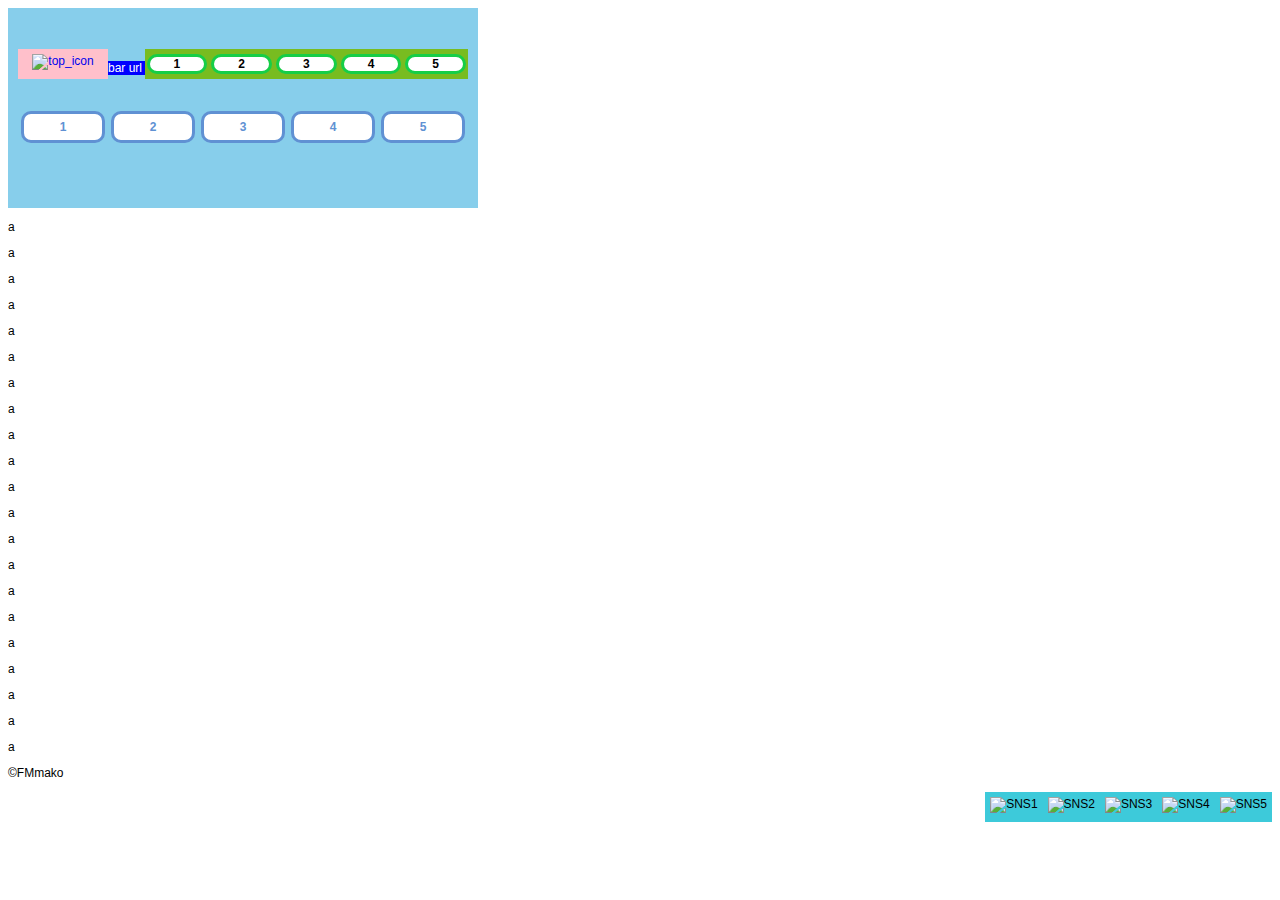
==== top.html @ e0b8f768 "Update top.html" ====
<!DOCTYPE html>
<html>
    <head>
        <meta charset="utf-8">  <!--文書の文字コード-->
        <meta name="viewport" content="width=device-width, initial-scale=1.0">  <!--端末の画面の幅に合わせる。Webページが表示される倍率は1-->
        <title>index</title>  <!--ページのタイトル-->
        <link rel="stylesheet" href="/mako-hp/style.css">
    </head> 

    <body>
        <header>
            <div class="hdr_logo">
                <a href="/mako-hp/top.html"><img class="top_icon" src="/mako-hp/FM.png" alt="top_icon"></a>
            </div>
            <div class="hdr_link">
                <nav>
                    <a href="#" title="1"><div class="hdr_link_solo"><span>1</span></div></a>
                    <a href="#" title="2"><div class="hdr_link_solo"><span>2</span></div></a>
                    <a href="#" title="3"><div class="hdr_link_solo"><span>3</span></div></a>
                    <a href="#" title="4"><div class="hdr_link_solo"><span>4</span></div></a>
                    <a href="#" title="5"><div class="hdr_link_solo"><span>5</span></div></a>
                </nav>
            </div>
            <div class="hdr_bar">
                <p>bar url</p>
            </div>


            <div class="hdr_nav">
                <nav>
                    <a href="#" title="1"><div class="hdr_nav_solo"><span>1</span></div></a>
                    <a href="#" title="2"><div class="hdr_nav_solo"><span>2</span></div></a>
                    <a href="#" title="3"><div class="hdr_nav_solo"><span>3</span></div></a>
                    <a href="#" title="4"><div class="hdr_nav_solo"><span>4</span></div></a>
                    <a href="#" title="5"><div class="hdr_nav_solo"><span>5</span></div></a>
                </nav>
            </div>
        </header>
        <main>
            <p>a</p>
            <p>a</p>
            <p>a</p>
            <p>a</p>
            <p>a</p>
            <p>a</p>
            <p>a</p>
            <p>a</p>
            <p>a</p>
            <p>a</p>
            <p>a</p>
            <p>a</p>
            <p>a</p>
            <p>a</p>
            <p>a</p>
            <p>a</p>
            <p>a</p>
            <p>a</p>
            <p>a</p>
            <p>a</p>
            <p>a</p>
        </main>
        <footer>
            <p>&copy;FMmako</p>
            <div class="ftr_sns">
                <nav>
                    <a href="#" title="1"><div class="ftr_sns_solo"><span><img class="sns_icon" src="/mako-hp/SNS.png" alt="SNS1"></span></div></a>
                    <a href="#" title="2"><div class="ftr_sns_solo"><span><img class="sns_icon" src="/mako-hp/SNS.png" alt="SNS2"></span></div></a>
                    <a href="#" title="3"><div class="ftr_sns_solo"><span><img class="sns_icon" src="/mako-hp/SNS.png" alt="SNS3"></span></div></a>
                    <a href="#" title="4"><div class="ftr_sns_solo"><span><img class="sns_icon" src="/mako-hp/SNS.png" alt="SNS4"></span></div></a>
                    <a href="#" title="5"><div class="ftr_sns_solo"><span><img class="sns_icon" src="/mako-hp/SNS.png" alt="SNS5"></span></div></a>
                </nav>
            </div>
        </footer>
    </body>
</html>
---- mako-hp/style.css ----
body{
    font-family: "Hiragino Sans W3", "Hiragino Kaku Gothic ProN", "ヒラギノ角ゴ ProN W3", "メイリオ", Meiryo, "ＭＳ Ｐゴシック", "MS PGothic", sans-serif;
    font-size: 12px;
    background-color: white;
  }

header{
    position: sticky; /* ここに注目! */
    top: 0;
    height: 200px;
    width: 450px;
    color: white;
    background-color: skyblue;
    padding-inline: 10px;
    align-content: center;
}

nav{
  unicode-bidi: isolate;
  display: flex;
  justify-content:space-around;
}

a{
  text-decoration: none;
}
:root {
  --hdr_1: 30px;
}

.hdr_logo{
  background-color: pink;
  float: left;
  height: var(--hdr_1);
  width: 20%;
  display: flex;
  align-items: center;
  justify-content: center;
}
.top_icon{
  height: 20px;
  width: auto;
  display: flex;
}

.hdr_bar{
  background-color: blue;
}

.hdr_link{
  background-color: rgb(120, 188, 32);
  float: right;
  width: auto;
  height: var(--hdr_1);
  display: flex;
  justify-content: flex-end;
  align-items: center;
}

.hdr_link_solo{
  padding: 0em 2em;
  margin: 2px;
  font-weight: bold;
  color: #000000;/*文字色*/
  background: #ffffff;
  border: solid 3px #16ce47;/*線*/
  border-radius: 10px;/*角の丸み*/
}

.hdr_nav{
  color: aliceblue;
  display: inline-block;
  width: 100%;
}

.hdr_nav_solo{
  padding: 0.5em 3em;
  margin: 2em 0;
  font-weight: bold;
  color: #6091d3;/*文字色*/
  background: #FFF;
  border: solid 3px #6091d3;/*線*/
  border-radius: 10px;/*角の丸み*/ 
}

.ftr_sns{
  background-color: rgb(61, 202, 218);
  float: right;
  width: auto;
  height: var(--hdr_1);
  display: flex;
  justify-content: flex-end;
}
.ftr_sns_solo{
  color: #000000;/*文字色*/
  background: #ffffff00;
  max-height: var(--hdr_1);
  padding: 5px;
  margin: 0px;
}
.sns_icon{
  height: 20px;
  width: auto;
  display: block;
}
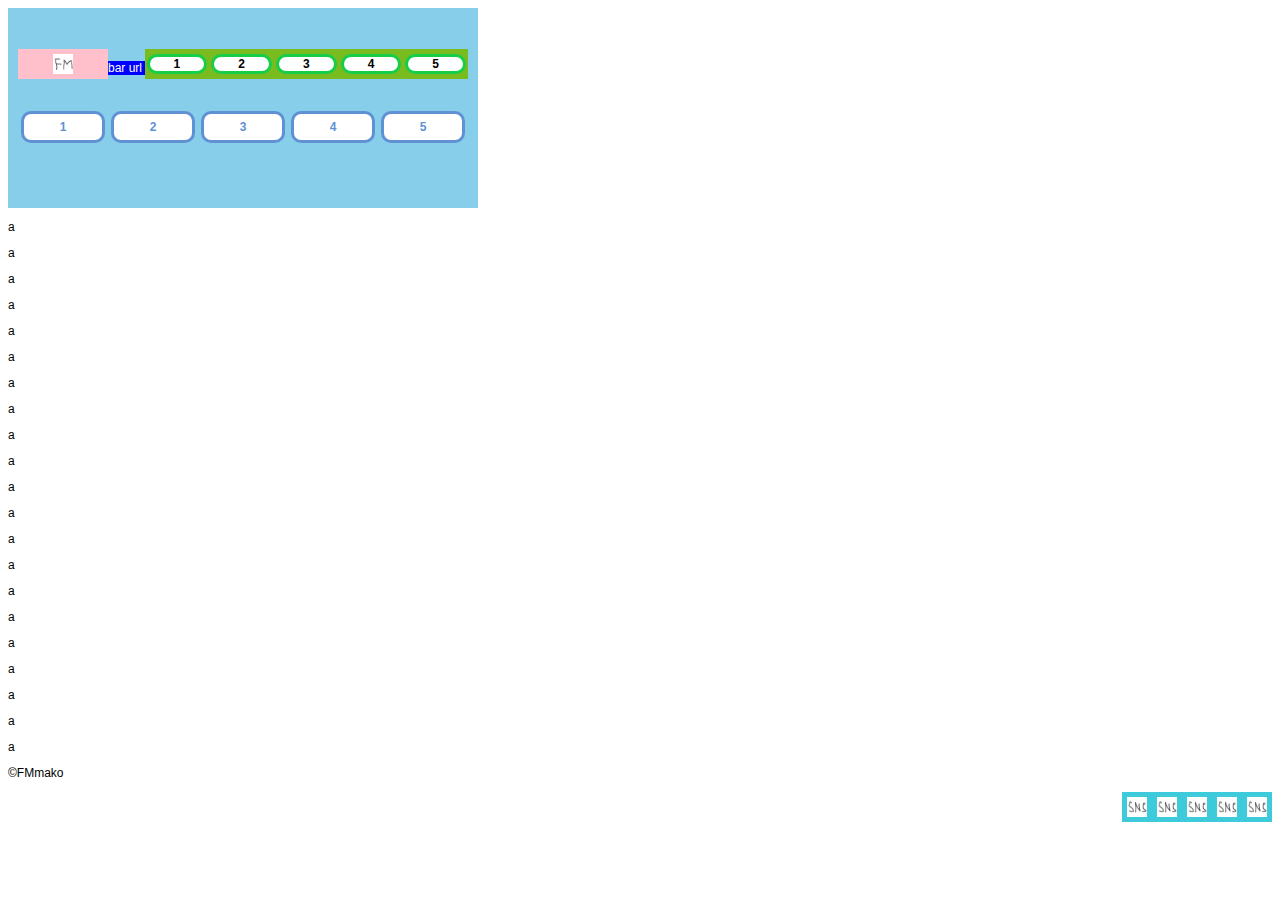
==== commit 36ac4675: "Update top.html" ====
--- a/top.html
+++ b/top.html
@@ -7,6 +7,7 @@
         <link rel="stylesheet" href="/mako-hp/style.css">
     </head> 
 
+    
     <body>
         <header>
             <div class="hdr_logo">
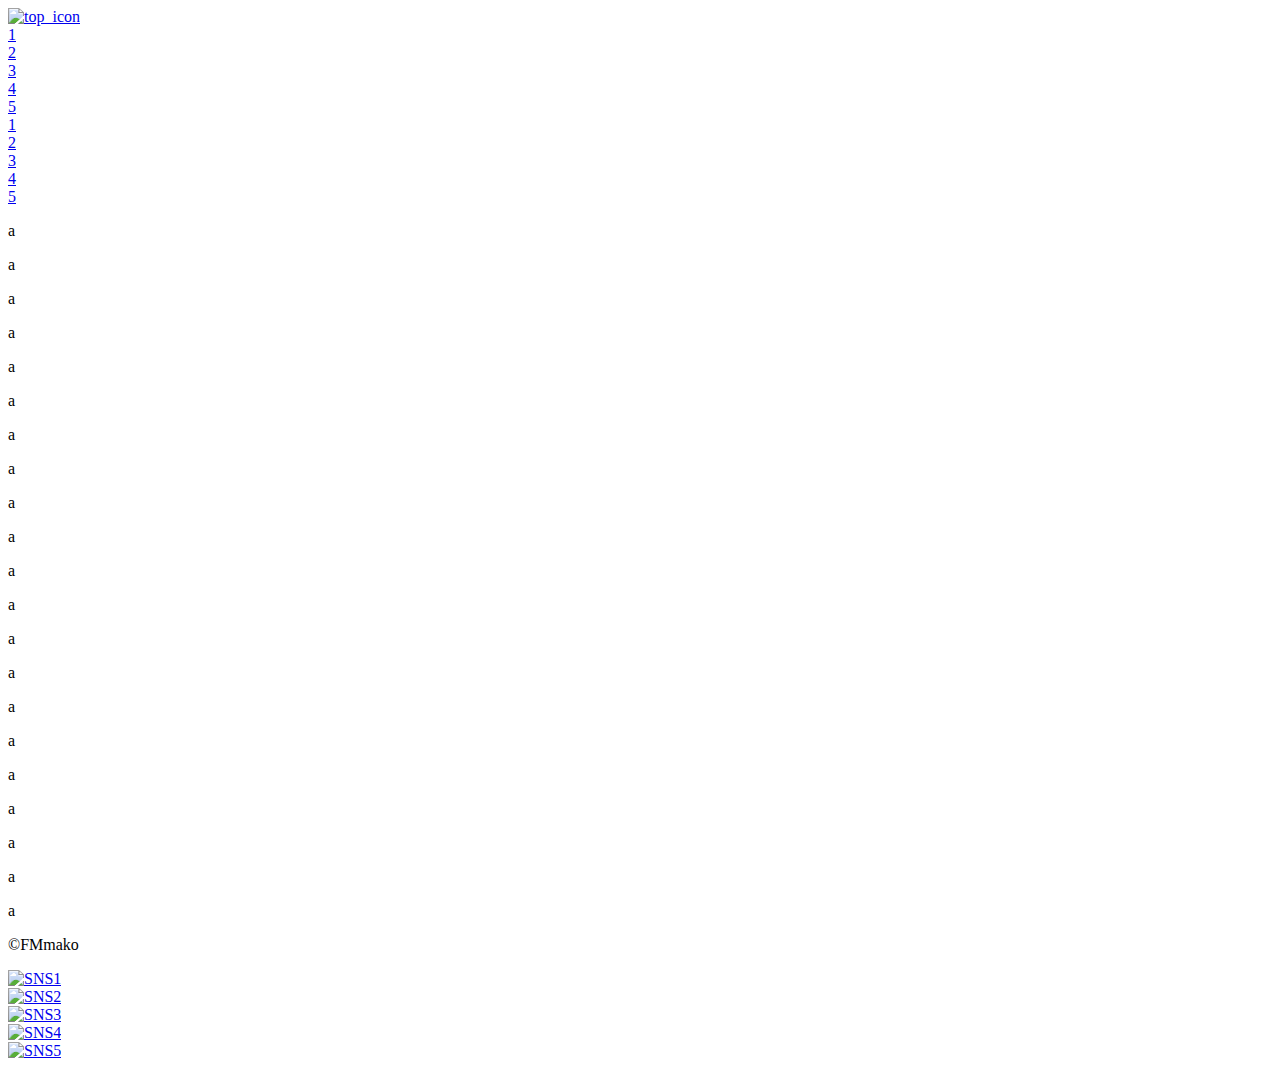
==== commit b92355fc: "Update top.html" ====
--- a/top.html
+++ b/top.html
@@ -7,7 +7,6 @@
         <link rel="stylesheet" href="/mako-hp/style.css">
     </head> 
 
-    
     <body>
         <header>
             <div class="hdr_logo">
@@ -22,10 +21,9 @@
                     <a href="#" title="5"><div class="hdr_link_solo"><span>5</span></div></a>
                 </nav>
             </div>
+            
             <div class="hdr_bar">
-                <p>bar url</p>
             </div>
-
 
             <div class="hdr_nav">
                 <nav>
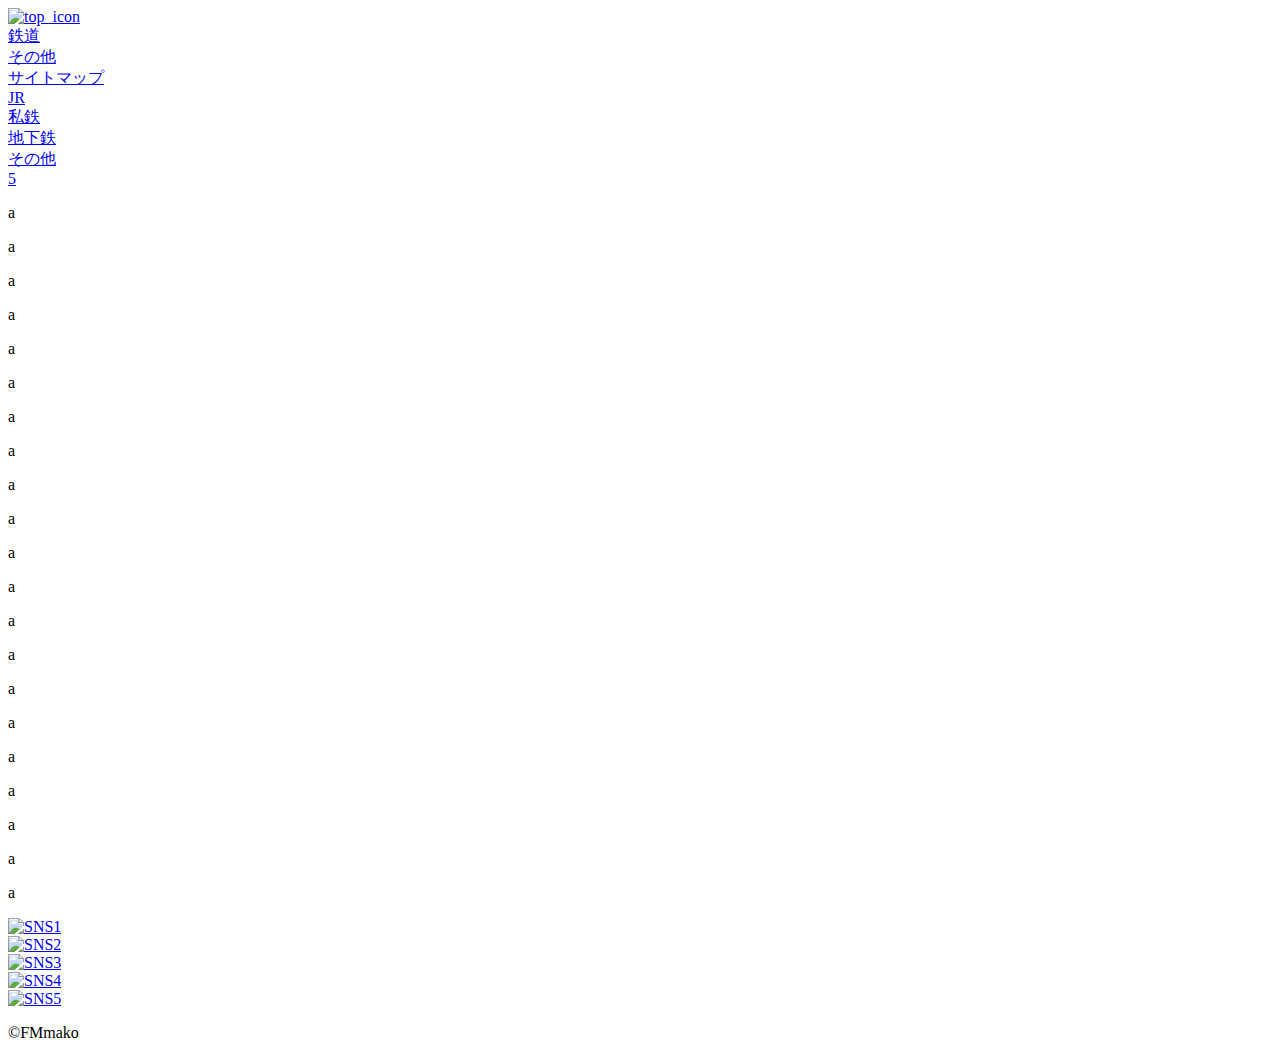
==== commit 008d6c9f: "Update top.html" ====
--- a/top.html
+++ b/top.html
@@ -14,11 +14,9 @@
             </div>
             <div class="hdr_link">
                 <nav>
-                    <a href="#" title="1"><div class="hdr_link_solo"><span>1</span></div></a>
-                    <a href="#" title="2"><div class="hdr_link_solo"><span>2</span></div></a>
-                    <a href="#" title="3"><div class="hdr_link_solo"><span>3</span></div></a>
-                    <a href="#" title="4"><div class="hdr_link_solo"><span>4</span></div></a>
-                    <a href="#" title="5"><div class="hdr_link_solo"><span>5</span></div></a>
+                    <a href="#" title="1"><div class="hdr_link_solo"><span>鉄道</span></div></a>
+                    <a href="#" title="2"><div class="hdr_link_solo"><span>その他</span></div></a>
+                    <a href="#" title="3"><div class="hdr_link_solo"><span>サイトマップ</span></div></a>
                 </nav>
             </div>
             
@@ -27,10 +25,10 @@
 
             <div class="hdr_nav">
                 <nav>
-                    <a href="#" title="1"><div class="hdr_nav_solo"><span>1</span></div></a>
-                    <a href="#" title="2"><div class="hdr_nav_solo"><span>2</span></div></a>
-                    <a href="#" title="3"><div class="hdr_nav_solo"><span>3</span></div></a>
-                    <a href="#" title="4"><div class="hdr_nav_solo"><span>4</span></div></a>
+                    <a href="#" title="1"><div class="hdr_nav_solo"><span>JR</span></div></a>
+                    <a href="#" title="2"><div class="hdr_nav_solo"><span>私鉄</span></div></a>
+                    <a href="#" title="3"><div class="hdr_nav_solo"><span>地下鉄</span></div></a>
+                    <a href="#" title="4"><div class="hdr_nav_solo"><span>その他</span></div></a>
                     <a href="#" title="5"><div class="hdr_nav_solo"><span>5</span></div></a>
                 </nav>
             </div>
@@ -59,7 +57,7 @@
             <p>a</p>
         </main>
         <footer>
-            <p>&copy;FMmako</p>
+
             <div class="ftr_sns">
                 <nav>
                     <a href="#" title="1"><div class="ftr_sns_solo"><span><img class="sns_icon" src="/mako-hp/SNS.png" alt="SNS1"></span></div></a>
@@ -69,6 +67,7 @@
                     <a href="#" title="5"><div class="ftr_sns_solo"><span><img class="sns_icon" src="/mako-hp/SNS.png" alt="SNS5"></span></div></a>
                 </nav>
             </div>
+            <p>&copy;FMmako</p>
         </footer>
     </body>
 </html>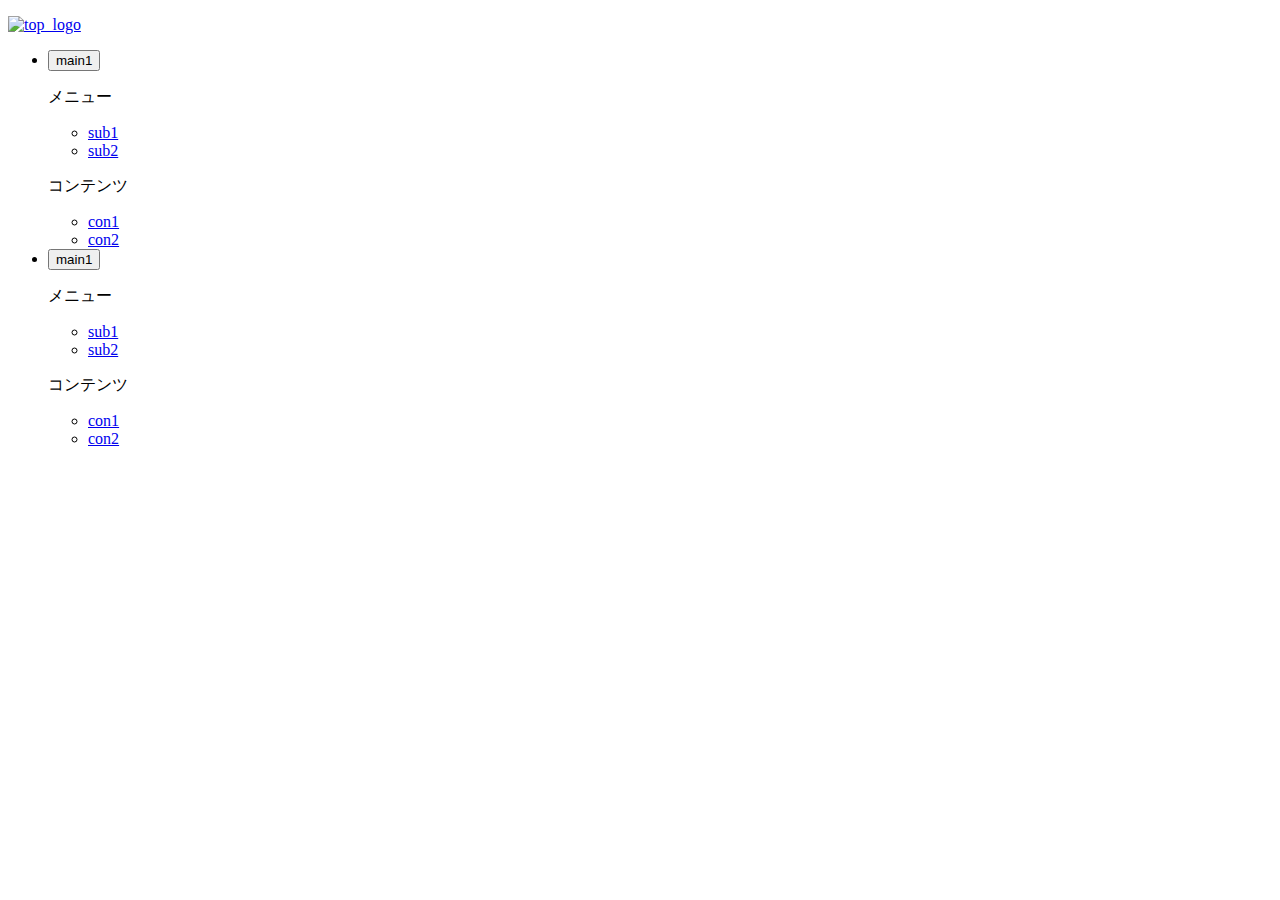
==== commit 32f9b641: "Update top.html" ====
--- a/top.html
+++ b/top.html
@@ -1,73 +1,113 @@
 <!DOCTYPE html>
 <html>
     <head>
-        <meta charset="utf-8">  <!--文書の文字コード-->
+        <meta charset="UTF-8">  <!--文書の文字コード-->
+        <title>index</title>  <!--ページのタイトル-->
+        <link rel="preconnect" href="https://fonts.googleapis.com">
+        <link rel="preconnect" href="https://fonts.gstatic.com" crossorigin>
+        <link href="https://fonts.googleapis.com/css2?family=Noto+Sans+JP:wght@100..900&display=swap" rel="stylesheet">
+
         <meta name="viewport" content="width=device-width, initial-scale=1.0">  <!--端末の画面の幅に合わせる。Webページが表示される倍率は1-->
-        <title>index</title>  <!--ページのタイトル-->
         <link rel="stylesheet" href="/mako-hp/style.css">
     </head> 
 
     <body>
-        <header>
-            <div class="hdr_logo">
-                <a href="/mako-hp/top.html"><img class="top_icon" src="/mako-hp/FM.png" alt="top_icon"></a>
+
+        <header class="hdr">
+
+          <div class="hdr-main">
+            <div class="hdr-main-wrapper">
+              <p class="hdr-logo">
+                <a class="hdr-logo_link" href="#" title="top">
+                  <img class="hdr_logo_img" src="/mako-hp/FM.png" alt="top_logo">
+                </a>
+              </p>
+            <div class="hdr-nav-wrapper">
+              <div class="hdr-menu-sp">
+
+                <!--スマホメニュー-->
+              </div>
+              <div class="hdr-menu-pc">
+                <!--pcメニュー-->
+                <ul class="hdr-menu-list-pc">
+
+                  <li class="hdr-menu-item-pc">
+                    <button type="button" class="hdr-menu-button">main1</button>
+                    <div class="hdr-sub">
+                      <div class="hdr-sub1">
+                        <p class="hdr-sub1-titel">メニュー</p>
+                        <div class="hdr-sub1-menu">
+                          <ul class="hdr-sub1-nav">
+                            <li class="hdr-sub1-contents">
+                              <a class="hdr-sub1-link" href="#" title="#">sub1</a>
+                            </li>
+                            <li class="hdr-sub1-contents">
+                              <a class="hdr-sub1-link" href="#" title="#">sub2</a>
+                            </li>
+                          </ul>
+                        </div>
+
+                    </div>
+                    <div class="hdr-sub2">
+                      <p class="hdr-sub2-titel">コンテンツ</p>
+                      <div class="hdr-sub2-menu">
+                        <ul class="hdr-sub2-nav">
+                          <li class="hdr-sub2-contents">
+                            <a class="hdr-sub2-link" href="#" title="#">con1</a>
+                          </li>
+                          <li class="hdr-sub2-contents">
+                            <a class="hdr-sub2-link" href="#" title="#">con2</a>
+                          </li>
+                        </ul>
+                      </div>
+                    </div>
+                  </li>
+                  <li class="hdr-menu-item-pc">
+                    <button type="button" class="hdr-menu-button">main1</button>
+                    <div class="hdr-sub">
+                      <div class="hdr-sub1">
+                        <p class="hdr-sub1-titel">メニュー</p>
+                        <div class="hdr-sub1-menu">
+                          <ul class="hdr-sub1-nav">
+                            <li class="hdr-sub1-contents">
+                              <a class="hdr-sub1-link" href="#" title="#">sub1</a>
+                            </li>
+                            <li class="hdr-sub1-contents">
+                              <a class="hdr-sub1-link" href="#" title="#">sub2</a>
+                            </li>
+                          </ul>
+                        </div>
+
+                    </div>
+                    <div class="hdr-sub2">
+                      <p class="hdr-sub2-titel">コンテンツ</p>
+                      <div class="hdr-sub2-menu">
+                        <ul class="hdr-sub2-nav">
+                          <li class="hdr-sub2-contents">
+                            <a class="hdr-sub2-link" href="#" title="#">con1</a>
+                          </li>
+                          <li class="hdr-sub2-contents">
+                            <a class="hdr-sub2-link" href="#" title="#">con2</a>
+                          </li>
+                        </ul>
+                      </div>
+                    </div>
+                  </li>
+
+                </ul>
+              </div>
+              
+              
             </div>
-            <div class="hdr_link">
-                <nav>
-                    <a href="#" title="1"><div class="hdr_link_solo"><span>鉄道</span></div></a>
-                    <a href="#" title="2"><div class="hdr_link_solo"><span>その他</span></div></a>
-                    <a href="#" title="3"><div class="hdr_link_solo"><span>サイトマップ</span></div></a>
-                </nav>
-            </div>
-            
-            <div class="hdr_bar">
             </div>
 
-            <div class="hdr_nav">
-                <nav>
-                    <a href="#" title="1"><div class="hdr_nav_solo"><span>JR</span></div></a>
-                    <a href="#" title="2"><div class="hdr_nav_solo"><span>私鉄</span></div></a>
-                    <a href="#" title="3"><div class="hdr_nav_solo"><span>地下鉄</span></div></a>
-                    <a href="#" title="4"><div class="hdr_nav_solo"><span>その他</span></div></a>
-                    <a href="#" title="5"><div class="hdr_nav_solo"><span>5</span></div></a>
-                </nav>
-            </div>
+
+          </div>
         </header>
-        <main>
-            <p>a</p>
-            <p>a</p>
-            <p>a</p>
-            <p>a</p>
-            <p>a</p>
-            <p>a</p>
-            <p>a</p>
-            <p>a</p>
-            <p>a</p>
-            <p>a</p>
-            <p>a</p>
-            <p>a</p>
-            <p>a</p>
-            <p>a</p>
-            <p>a</p>
-            <p>a</p>
-            <p>a</p>
-            <p>a</p>
-            <p>a</p>
-            <p>a</p>
-            <p>a</p>
-        </main>
-        <footer>
 
-            <div class="ftr_sns">
-                <nav>
-                    <a href="#" title="1"><div class="ftr_sns_solo"><span><img class="sns_icon" src="/mako-hp/SNS.png" alt="SNS1"></span></div></a>
-                    <a href="#" title="2"><div class="ftr_sns_solo"><span><img class="sns_icon" src="/mako-hp/SNS.png" alt="SNS2"></span></div></a>
-                    <a href="#" title="3"><div class="ftr_sns_solo"><span><img class="sns_icon" src="/mako-hp/SNS.png" alt="SNS3"></span></div></a>
-                    <a href="#" title="4"><div class="ftr_sns_solo"><span><img class="sns_icon" src="/mako-hp/SNS.png" alt="SNS4"></span></div></a>
-                    <a href="#" title="5"><div class="ftr_sns_solo"><span><img class="sns_icon" src="/mako-hp/SNS.png" alt="SNS5"></span></div></a>
-                </nav>
-            </div>
-            <p>&copy;FMmako</p>
-        </footer>
+
+
+
+
     </body>
 </html>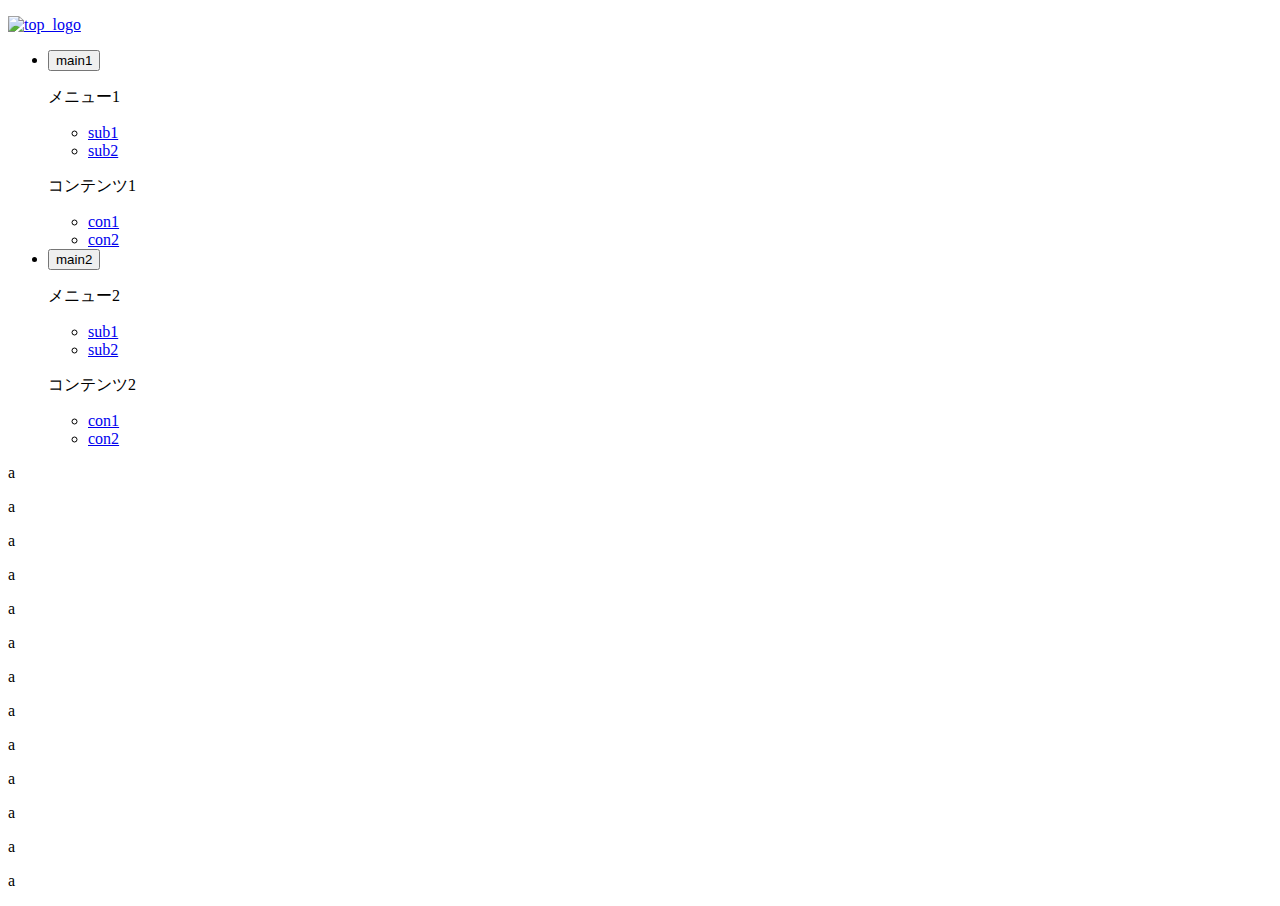
==== commit 0ec814e2: "Update top.html" ====
--- a/top.html
+++ b/top.html
@@ -6,7 +6,8 @@
         <link rel="preconnect" href="https://fonts.googleapis.com">
         <link rel="preconnect" href="https://fonts.gstatic.com" crossorigin>
         <link href="https://fonts.googleapis.com/css2?family=Noto+Sans+JP:wght@100..900&display=swap" rel="stylesheet">
-
+        <script src="https://code.jquery.com/jquery-3.7.1.min.js" integrity="sha256-/JqT3SQfawRcv/BIHPThkBvs0OEvtFFmqPF/lYI/Cxo=" crossorigin="anonymous"></script>
+        <script src="/mako-hp/test.js"></script>
         <meta name="viewport" content="width=device-width, initial-scale=1.0">  <!--端末の画面の幅に合わせる。Webページが表示される倍率は1-->
         <link rel="stylesheet" href="/mako-hp/style.css">
     </head> 
@@ -24,18 +25,17 @@
               </p>
             <div class="hdr-nav-wrapper">
               <div class="hdr-menu-sp">
-
                 <!--スマホメニュー-->
               </div>
-              <div class="hdr-menu-pc">
+              <nav class="hdr-menu-pc">
                 <!--pcメニュー-->
                 <ul class="hdr-menu-list-pc">
 
                   <li class="hdr-menu-item-pc">
-                    <button type="button" class="hdr-menu-button">main1</button>
+                    <input type="button" class="hdr-menu-button" data-id="main-1" value="main1">
                     <div class="hdr-sub">
                       <div class="hdr-sub1">
-                        <p class="hdr-sub1-titel">メニュー</p>
+                        <p class="hdr-sub1-titel">メニュー1</p>
                         <div class="hdr-sub1-menu">
                           <ul class="hdr-sub1-nav">
                             <li class="hdr-sub1-contents">
@@ -49,38 +49,7 @@
 
                     </div>
                     <div class="hdr-sub2">
-                      <p class="hdr-sub2-titel">コンテンツ</p>
-                      <div class="hdr-sub2-menu">
-                        <ul class="hdr-sub2-nav">
-                          <li class="hdr-sub2-contents">
-                            <a class="hdr-sub2-link" href="#" title="#">con1</a>
-                          </li>
-                          <li class="hdr-sub2-contents">
-                            <a class="hdr-sub2-link" href="#" title="#">con2</a>
-                          </li>
-                        </ul>
-                      </div>
-                    </div>
-                  </li>
-                  <li class="hdr-menu-item-pc">
-                    <button type="button" class="hdr-menu-button">main1</button>
-                    <div class="hdr-sub">
-                      <div class="hdr-sub1">
-                        <p class="hdr-sub1-titel">メニュー</p>
-                        <div class="hdr-sub1-menu">
-                          <ul class="hdr-sub1-nav">
-                            <li class="hdr-sub1-contents">
-                              <a class="hdr-sub1-link" href="#" title="#">sub1</a>
-                            </li>
-                            <li class="hdr-sub1-contents">
-                              <a class="hdr-sub1-link" href="#" title="#">sub2</a>
-                            </li>
-                          </ul>
-                        </div>
-
-                    </div>
-                    <div class="hdr-sub2">
-                      <p class="hdr-sub2-titel">コンテンツ</p>
+                      <p class="hdr-sub2-titel">コンテンツ1</p>
                       <div class="hdr-sub2-menu">
                         <ul class="hdr-sub2-nav">
                           <li class="hdr-sub2-contents">
@@ -94,8 +63,42 @@
                     </div>
                   </li>
 
+                <!--デバッグでボタン追加-->
+                <li class="hdr-menu-item-pc">
+                  <input type="button" class="hdr-menu-button" data-id="main-2" value="main2">
+                  <div class="hdr-sub">
+                    <div class="hdr-sub1">
+                      <p class="hdr-sub1-titel">メニュー2</p>
+                      <div class="hdr-sub1-menu">
+                        <ul class="hdr-sub1-nav">
+                          <li class="hdr-sub1-contents">
+                            <a class="hdr-sub1-link" href="#" title="#">sub1</a>
+                          </li>
+                          <li class="hdr-sub1-contents">
+                            <a class="hdr-sub1-link" href="#" title="#">sub2</a>
+                          </li>
+                        </ul>
+                      </div>
+                
+                  </div>
+                  <div class="hdr-sub2">
+                    <p class="hdr-sub2-titel">コンテンツ2</p>
+                    <div class="hdr-sub2-menu">
+                      <ul class="hdr-sub2-nav">
+                        <li class="hdr-sub2-contents">
+                          <a class="hdr-sub2-link" href="#" title="#">con1</a>
+                        </li>
+                        <li class="hdr-sub2-contents">
+                          <a class="hdr-sub2-link" href="#" title="#">con2</a>
+                        </li>
+                      </ul>
+                    </div>
+                  </div>
+                </li>
+                <!---->
+
                 </ul>
-              </div>
+              </nav>
               
               
             </div>
@@ -103,11 +106,35 @@
 
 
           </div>
+          
         </header>
 
+        <main>
 
+          <p>a</p>
+          <p>a</p>
+          <p>a</p>
+          <p>a</p>
 
+          <p id='selected'></p>
 
+          <script type="text/javascript">
+              $('.button').on('click', function(){
+                  var click =  $(this).data('id');
+                  
+                  $('#selected').text(click);
+              });
+          </script>
+          <p>a</p>
+          <p>a</p>
+          <p>a</p>
+          <p>a</p>
+          <p>a</p>
+          <p>a</p>
+          <p>a</p>
+          <p>a</p>
+          <p>a</p>
+        </main>
 
     </body>
-</html>+</html>
